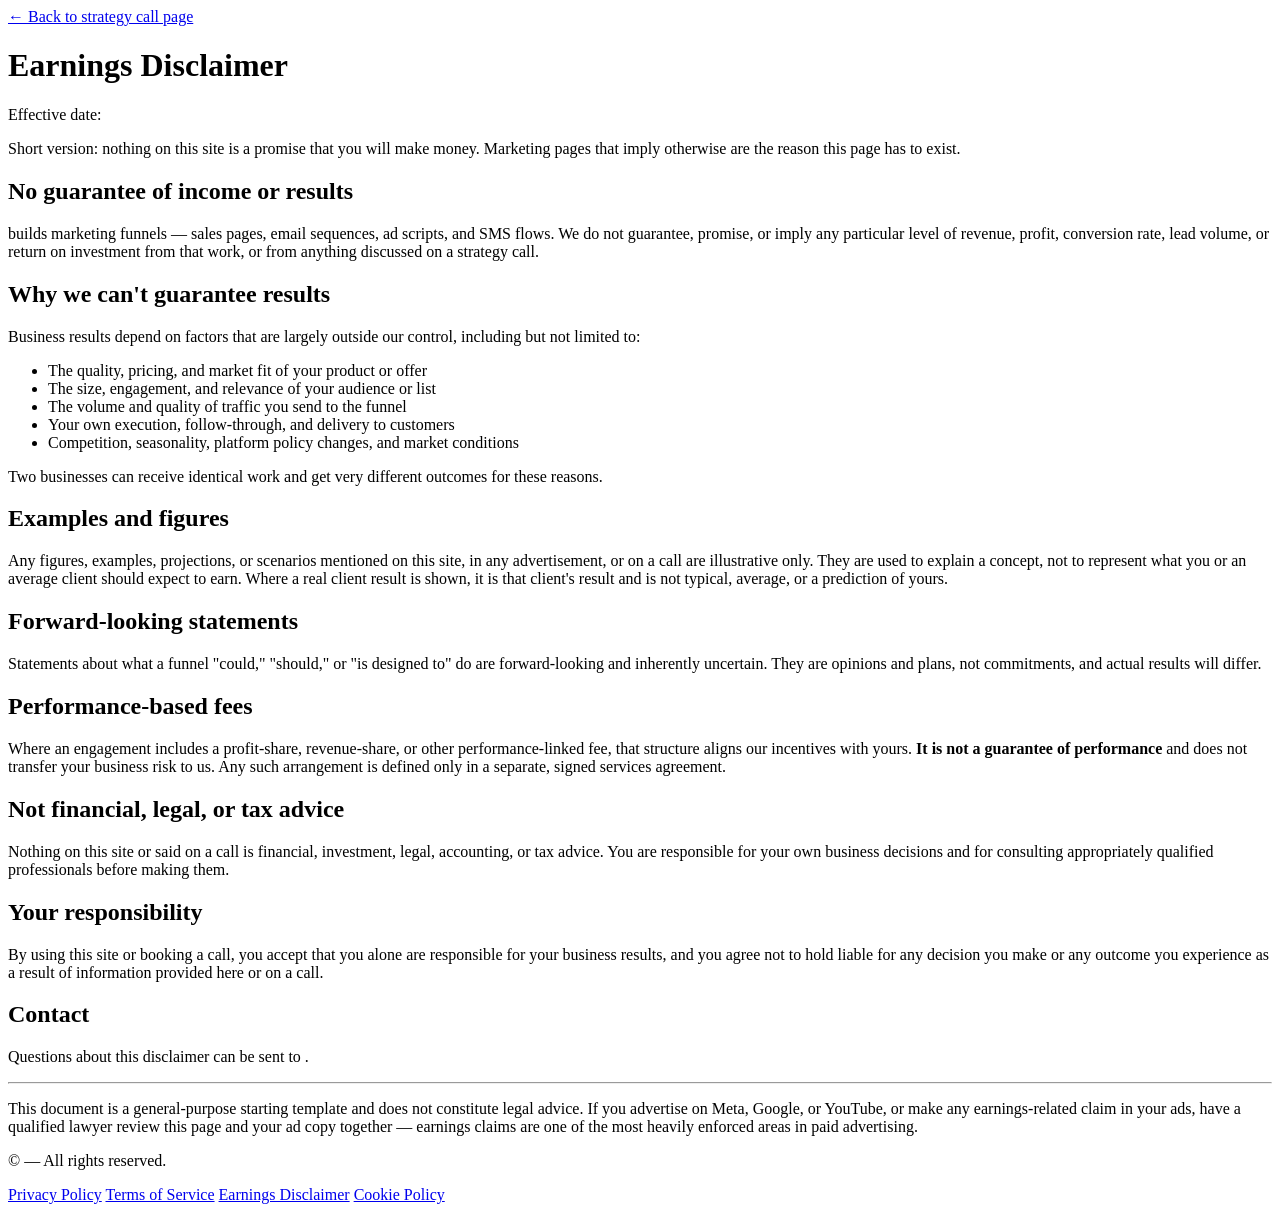
==== public/earnings-disclaimer/index.html @ d7436b01 "Add Cloudflare Pages funnel site: sales page, strategy call, legal pages Turns the three standalone " ====
<!DOCTYPE html>
<html lang="en">
<head>
<meta charset="UTF-8">
<meta name="viewport" content="width=device-width, initial-scale=1.0">
<title>Earnings Disclaimer</title>
<meta name="robots" content="noindex, follow">
<link rel="icon" href="/favicon.svg" type="image/svg+xml">
<link rel="preconnect" href="https://fonts.googleapis.com">
<link rel="preconnect" href="https://fonts.gstatic.com" crossorigin>
<link href="https://fonts.googleapis.com/css2?family=Inter:wght@400;500;600;700&family=Fraunces:opsz,wght@9..144,600&display=swap" rel="stylesheet">
<link rel="stylesheet" href="/assets/theme.css">
</head>
<body class="legal">
<div class="doc">

  <a class="back" href="/strategy-call/">← Back to strategy call page</a>

  <h1>Earnings Disclaimer</h1>
  <p class="updated">Effective date: <span class="effective-date"></span></p>

  <div class="note">
    Short version: nothing on this site is a promise that you will make
    money. Marketing pages that imply otherwise are the reason this page
    has to exist.
  </div>

  <h2>No guarantee of income or results</h2>
  <p><span class="brand-name"></span> builds marketing funnels — sales pages, email
  sequences, ad scripts, and SMS flows. We do not guarantee, promise, or
  imply any particular level of revenue, profit, conversion rate, lead
  volume, or return on investment from that work, or from anything
  discussed on a strategy call.</p>

  <h2>Why we can't guarantee results</h2>
  <p>Business results depend on factors that are largely outside our
  control, including but not limited to:</p>
  <ul>
    <li>The quality, pricing, and market fit of your product or offer</li>
    <li>The size, engagement, and relevance of your audience or list</li>
    <li>The volume and quality of traffic you send to the funnel</li>
    <li>Your own execution, follow-through, and delivery to customers</li>
    <li>Competition, seasonality, platform policy changes, and market conditions</li>
  </ul>
  <p>Two businesses can receive identical work and get very different
  outcomes for these reasons.</p>

  <h2>Examples and figures</h2>
  <p>Any figures, examples, projections, or scenarios mentioned on this
  site, in any advertisement, or on a call are illustrative only. They are
  used to explain a concept, not to represent what you or an average client
  should expect to earn. Where a real client result is shown, it is that
  client's result and is not typical, average, or a prediction of yours.</p>

  <h2>Forward-looking statements</h2>
  <p>Statements about what a funnel "could," "should," or "is designed to"
  do are forward-looking and inherently uncertain. They are opinions and
  plans, not commitments, and actual results will differ.</p>

  <h2>Performance-based fees</h2>
  <p>Where an engagement includes a profit-share, revenue-share, or other
  performance-linked fee, that structure aligns our incentives with yours.
  <strong>It is not a guarantee of performance</strong> and does not
  transfer your business risk to us. Any such arrangement is defined only
  in a separate, signed services agreement.</p>

  <h2>Not financial, legal, or tax advice</h2>
  <p>Nothing on this site or said on a call is financial, investment,
  legal, accounting, or tax advice. You are responsible for your own
  business decisions and for consulting appropriately qualified
  professionals before making them.</p>

  <h2>Your responsibility</h2>
  <p>By using this site or booking a call, you accept that you alone are
  responsible for your business results, and you agree not to hold
  <span class="brand-name"></span> liable for any decision you make or any outcome you
  experience as a result of information provided here or on a call.</p>

  <h2>Contact</h2>
  <p>Questions about this disclaimer can be sent to <span class="contact-email"></span>.</p>

  <hr class="divider">
  <p class="fineprint">This document is a general-purpose starting template
  and does not constitute legal advice. If you advertise on Meta, Google, or
  YouTube, or make any earnings-related claim in your ads, have a qualified
  lawyer review this page and your ad copy together — earnings claims are one
  of the most heavily enforced areas in paid advertising.</p>

  <footer>
    <p>&copy; <span class="year"></span> <span class="brand-name"></span> — All rights reserved.</p>
    <p class="legal-nav">
      <a href="/privacy-policy/">Privacy Policy</a>
      <a href="/terms-of-service/">Terms of Service</a>
      <a href="/earnings-disclaimer/">Earnings Disclaimer</a>
      <a href="/cookie-policy/">Cookie Policy</a>
    </p>
  </footer>

</div>
<script src="/assets/config.js"></script>
<script src="/assets/legal.js"></script>
</body>
</html>
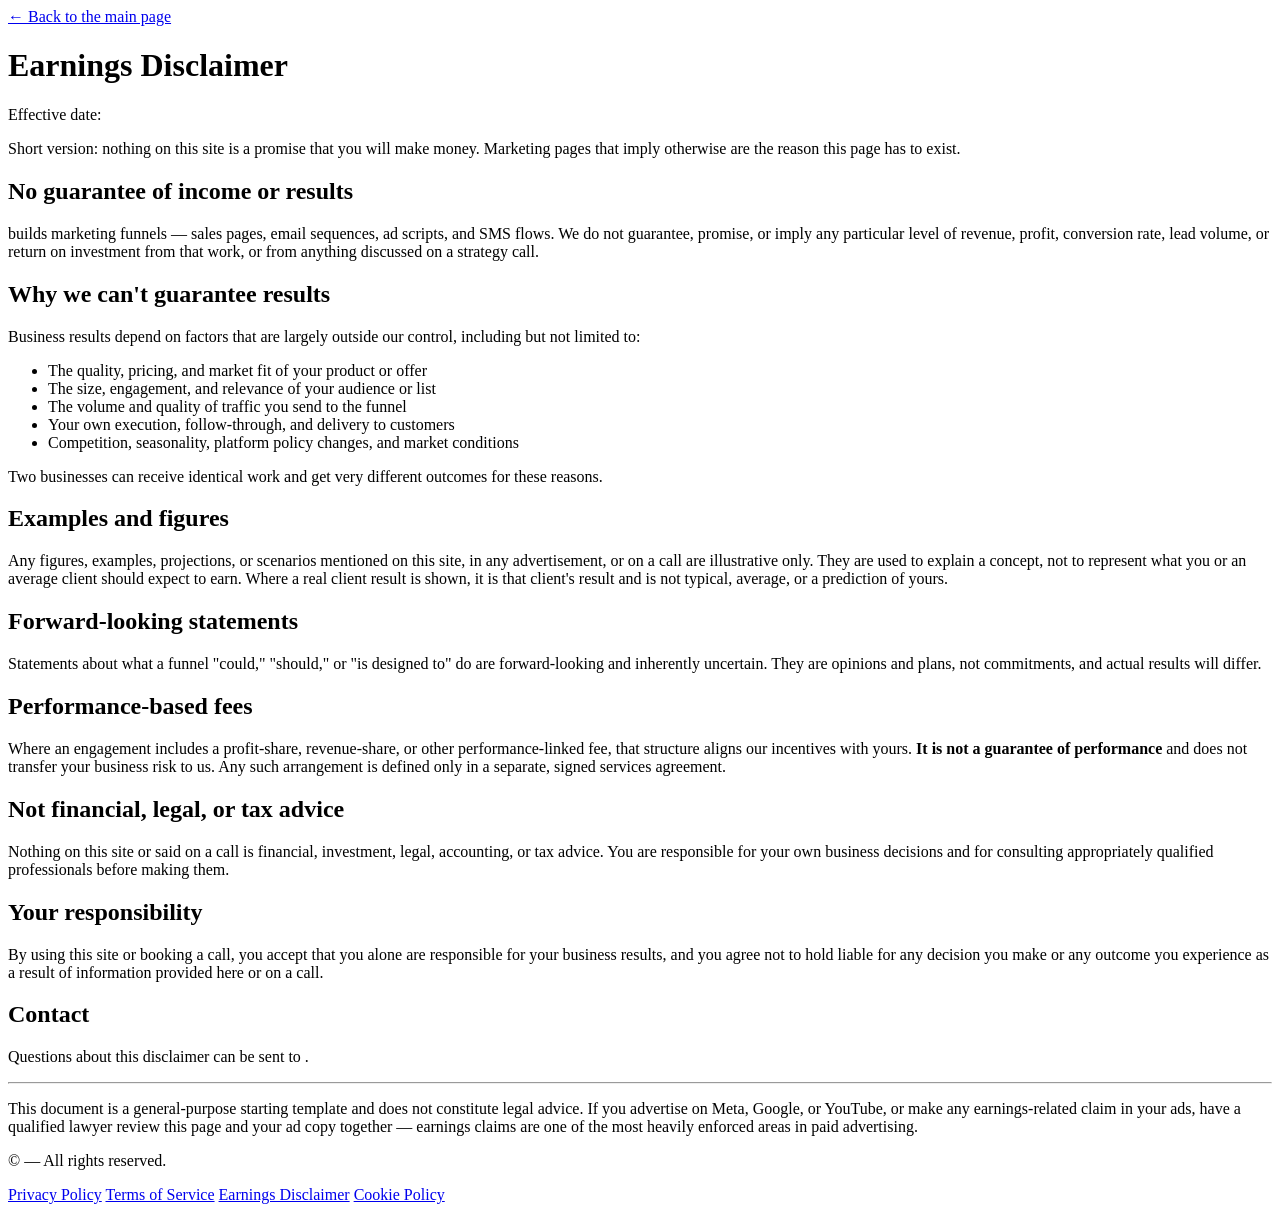
==== commit 3cdc1f12: "Merge /strategy-call/ into /sales/ and guard the blank-page regression /sales/ and /strategy-call/ h" ====
--- a/public/earnings-disclaimer/index.html
+++ b/public/earnings-disclaimer/index.html
@@ -14,7 +14,7 @@
 <body class="legal">
 <div class="doc">
 
-  <a class="back" href="/strategy-call/">← Back to strategy call page</a>
+  <a class="back" href="/sales/">← Back to the main page</a>
 
   <h1>Earnings Disclaimer</h1>
   <p class="updated">Effective date: <span class="effective-date"></span></p>
